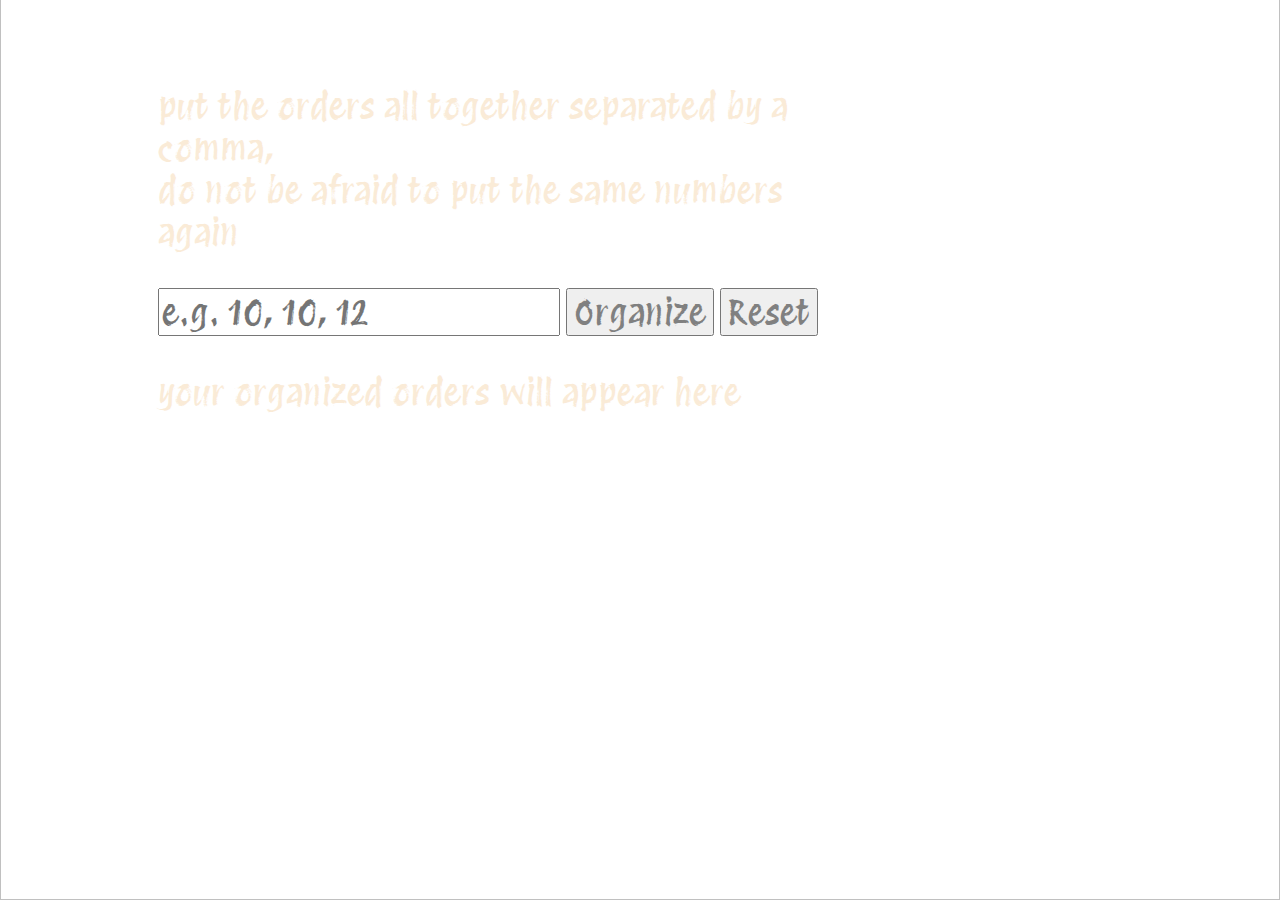
==== index.html @ 166a5873 "Update and rename sushi orders motherfucker.html to index.html" ====
<!DOCTYPE html>
<html>

<head lang="en">
  <title>Sushi Orders Organizer</title>

  <link rel="preconnect" href="https://fonts.googleapis.com">

  <link rel="preconnect" href="https://fonts.gstatic.com" crossorigin>

  <link href="https://fonts.googleapis.com/css2?family=Protest+Revolution&display=swap" rel="stylesheet">

  <style>
   @import url(https://fonts.google.com/share?selection.family=Protest+Revolution);

   

   body {
    max-width:90vw;
    font-family: 'Protest Revolution';
    font-size: 25px ;
   }

   .A {
    max-width:50vw;
    font-family: 'Protest Revolution';
    font-size: 35px;
    color: gray;
    position: relative;
    position: relative;
    left: 150px;
    top: 50px;
   }

   .B{
    max-width:100vw;
    font-family: 'Protest Revolution';
    font-size: 35px;
    color: gray;
    position: relative;
    left: 150px;
    top: 50px;
   }

   .C {
    max-width:50vw;
    font-family: 'Protest Revolution';
    font-size: 35px;
    color: antiquewhite;
    position: relative;
    position: relative;
    left: 150px;
    top: 50px;
   }

   .D {
    max-width:50vw;
    font-family: 'Protest Revolution';
    font-size: 35px;
    color: antiquewhite;
    position: relative;
    position: relative;
    left: 150px;
    top: 50px;
   }

   .BG {
    max-width:100vw;
    object-fit: fill;
    height: 150vh;
    width: 100%;
    z-index: -1;
    position:absolute;
    bottom: 0px;
    left: 0px;
   }
  </style>

</head>

<body>

  <p class="D">
    put the orders all together separated by a comma,<br>do not be afraid to put the same numbers again
  </p>

  <input class="A" placeholder="e.g. 10, 10, 12">

  <button onclick="buttonPress();" class="B">Organize</button>

  <button  class="B" onclick="Reset();">Reset</button>

  <p class="C">your organized orders will appear here</p>

  <img src="../generic fuckups/Design2.jpg" class="BG">

  <script>
    
    
    let inputContent = document.querySelector(".A");
    const Paragraph = document.querySelector(".C");

    function buttonPress () {
      
      let array1 = document.querySelector(".A").value.split(','); //initialize input content

      let processedArray = array1.map(item => item.trim()).filter(item => item !== ''); //isolate each order-number and trim excess spaces then save into array

      const tracker = {}; //if an order-number isn't already in that array it is added with a default value of 1
      for (let i = 0; i < processedArray.length; i++ ) {
        if (!(processedArray[i] in tracker)) {
          tracker[processedArray[i]] = 1;
        }  else {tracker[processedArray[i]] ++} // for each duplicate it gets added as a +1 value to its key
      };
      let output = ""; // initialize empty string to hold final result
      for (const key in tracker) {
        output += `${key} x ${tracker[key]}<br>`;
        Paragraph.innerHTML = output; //set the output as the paragraph's content
      }
      
    }

    function Reset()  {
      Paragraph.innerHTML = "your organized orders will appear here";
      inputContent.value = "";

    }

  </script>
</body>
</html>
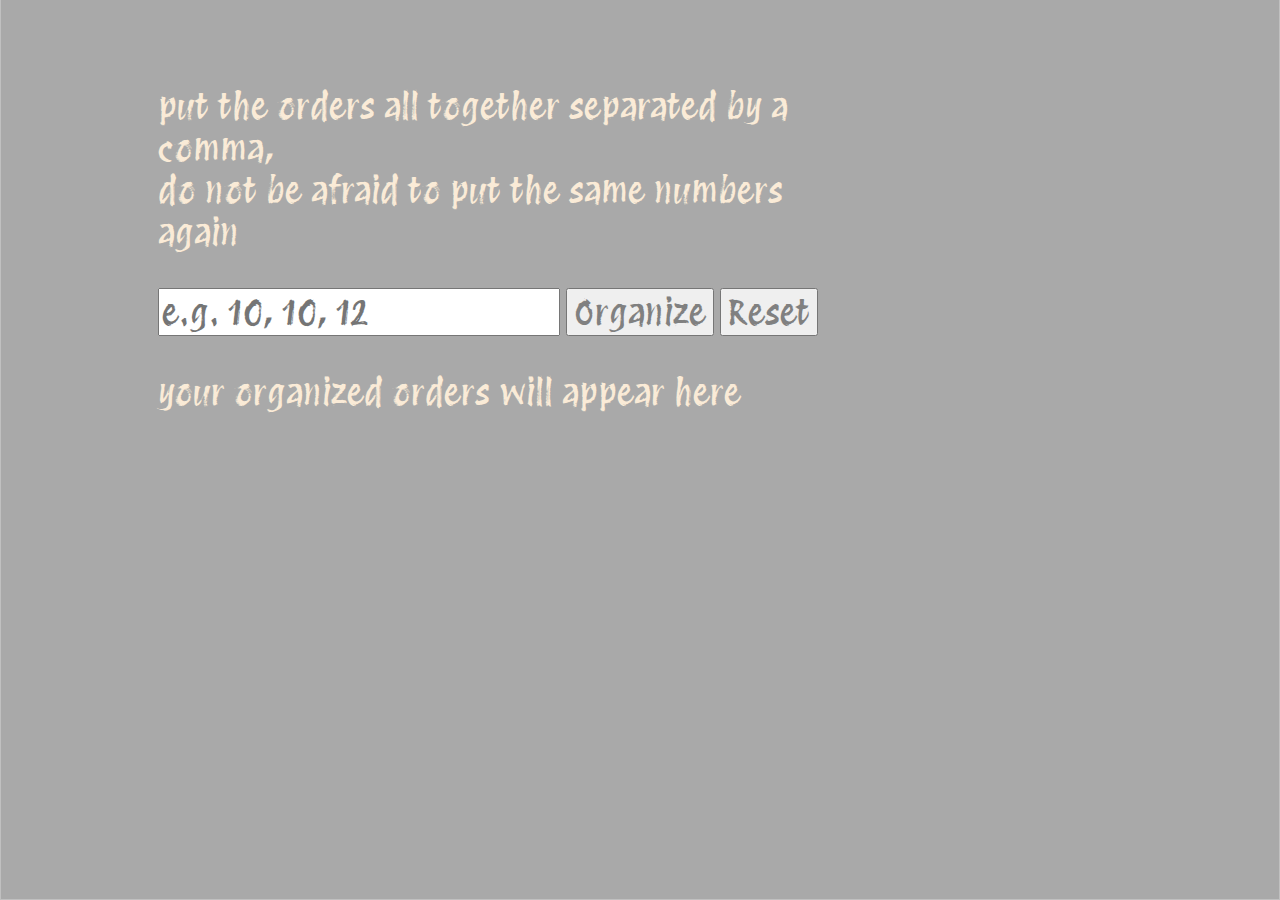
==== commit 10a946e6: "changed background color" ====
--- a/index.html
+++ b/index.html
@@ -11,11 +11,13 @@
   <link href="https://fonts.googleapis.com/css2?family=Protest+Revolution&display=swap" rel="stylesheet">
 
   <style>
+    
    @import url(https://fonts.google.com/share?selection.family=Protest+Revolution);
 
    
 
    body {
+    background-color: darkgrey;
     max-width:90vw;
     font-family: 'Protest Revolution';
     font-size: 25px ;
@@ -74,6 +76,7 @@
     bottom: 0px;
     left: 0px;
    }
+    
   </style>
 
 </head>
